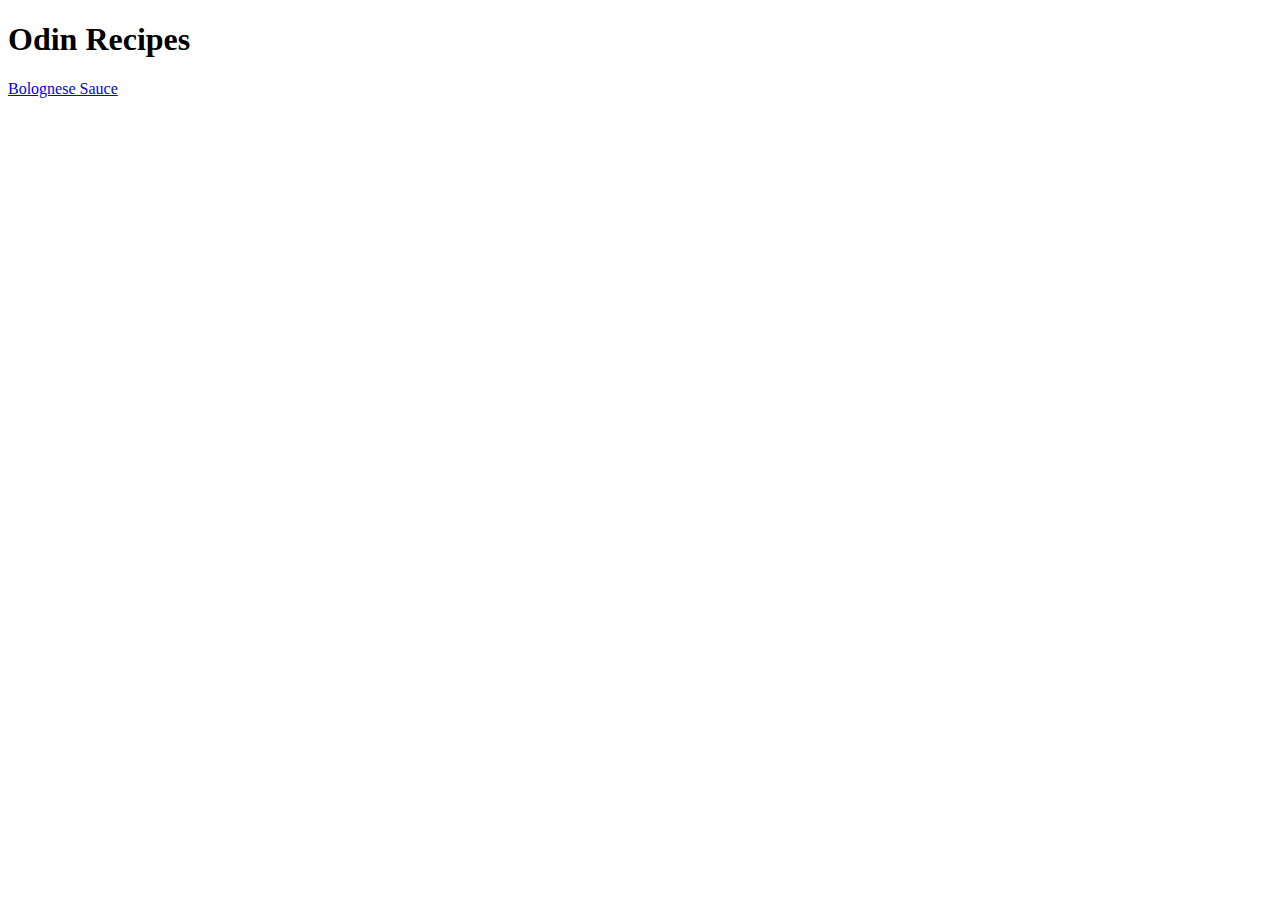
==== index.html @ e72d9050 "add index, recipe & 1st recipe, img & 1st img" ====
<!DOCTYPE html>
<html lang="en">
    <head>
        <meta charset="utf-8">
        <title>Mizuking765's Odin Recipes Project</title>
    </head>
    <body>
        <h1>Odin Recipes</h1>
        <a href="recipes/bolognese.html">Bolognese Sauce</a>
    </body>
</html>
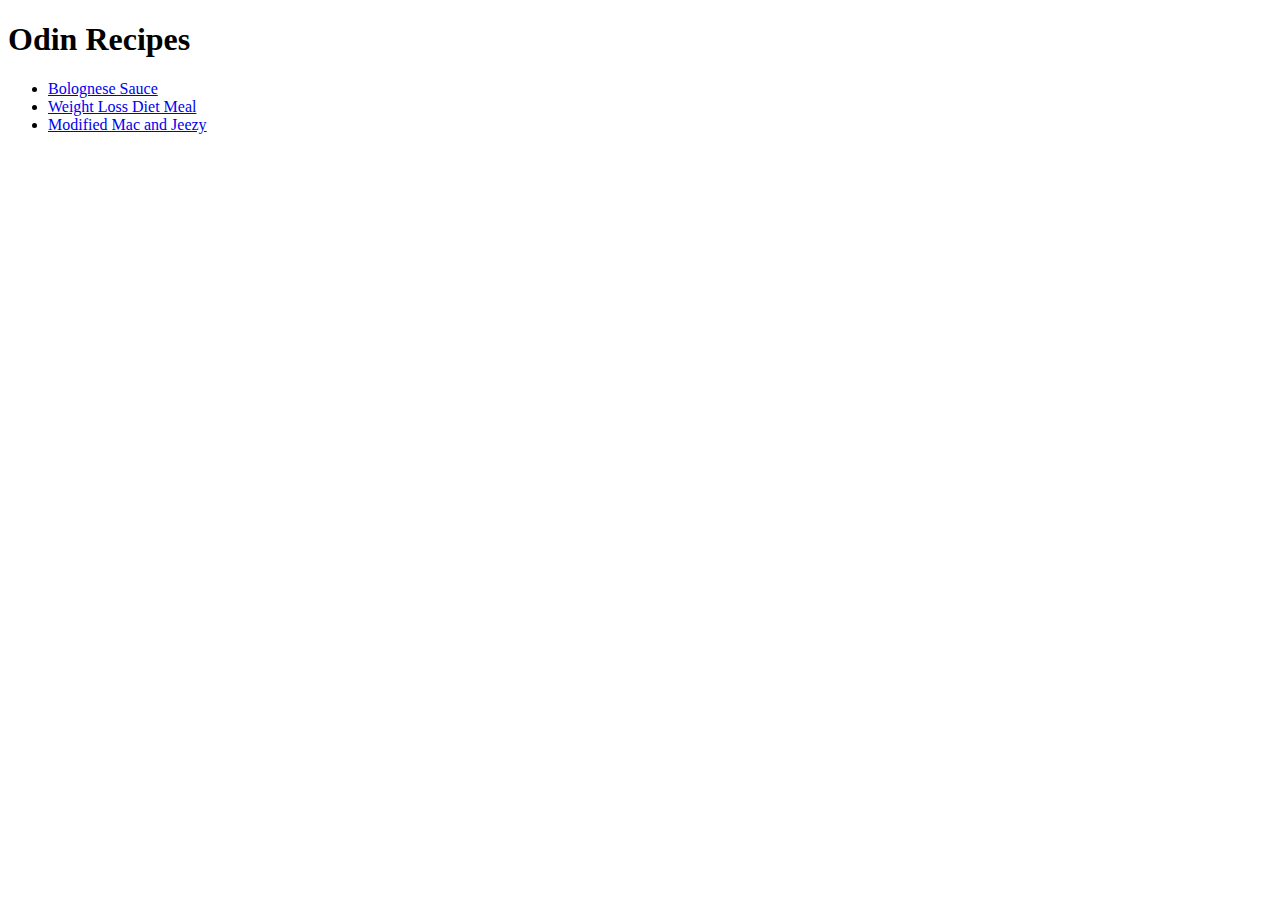
==== commit eff1ad16: "add mac and jeezy to index" ====
--- a/index.html
+++ b/index.html
@@ -6,6 +6,10 @@
     </head>
     <body>
         <h1>Odin Recipes</h1>
-        <a href="recipes/bolognese.html">Bolognese Sauce</a>
+        <ul>
+        <li><a href="recipes/bolognese.html">Bolognese Sauce</a></li>
+        <li><a href="recipes/diet.html">Weight Loss Diet Meal</a></li>
+        <li><a href="recipes/macandjeezy.html">Modified Mac and Jeezy</a></li>
+        </ul>
     </body>
 </html>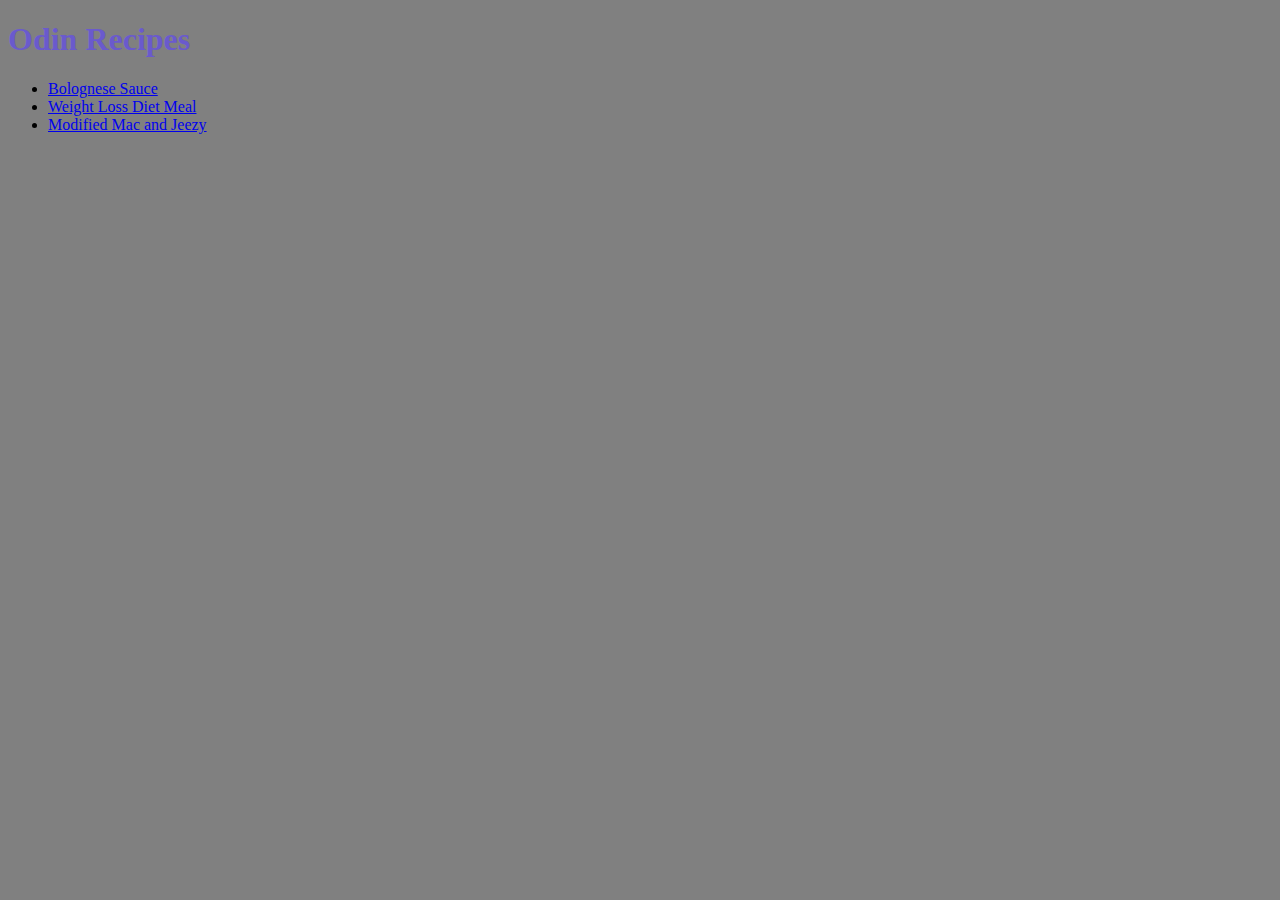
==== commit 5358e1e4: "change color of text and background; set fonts for list elements" ====
--- a/index.html
+++ b/index.html
@@ -3,6 +3,7 @@
     <head>
         <meta charset="utf-8">
         <title>Mizuking765's Odin Recipes Project</title>
+        <link rel="stylesheet" href="style.css" />
     </head>
     <body>
         <h1>Odin Recipes</h1>
--- a/style.css
+++ b/style.css
@@ -0,0 +1,9 @@
+body {
+    background-color:grey;
+}
+li {
+    font-family:"Verdana","Times New Roman", sans-serif;
+}
+h1 {
+    color:slateblue
+}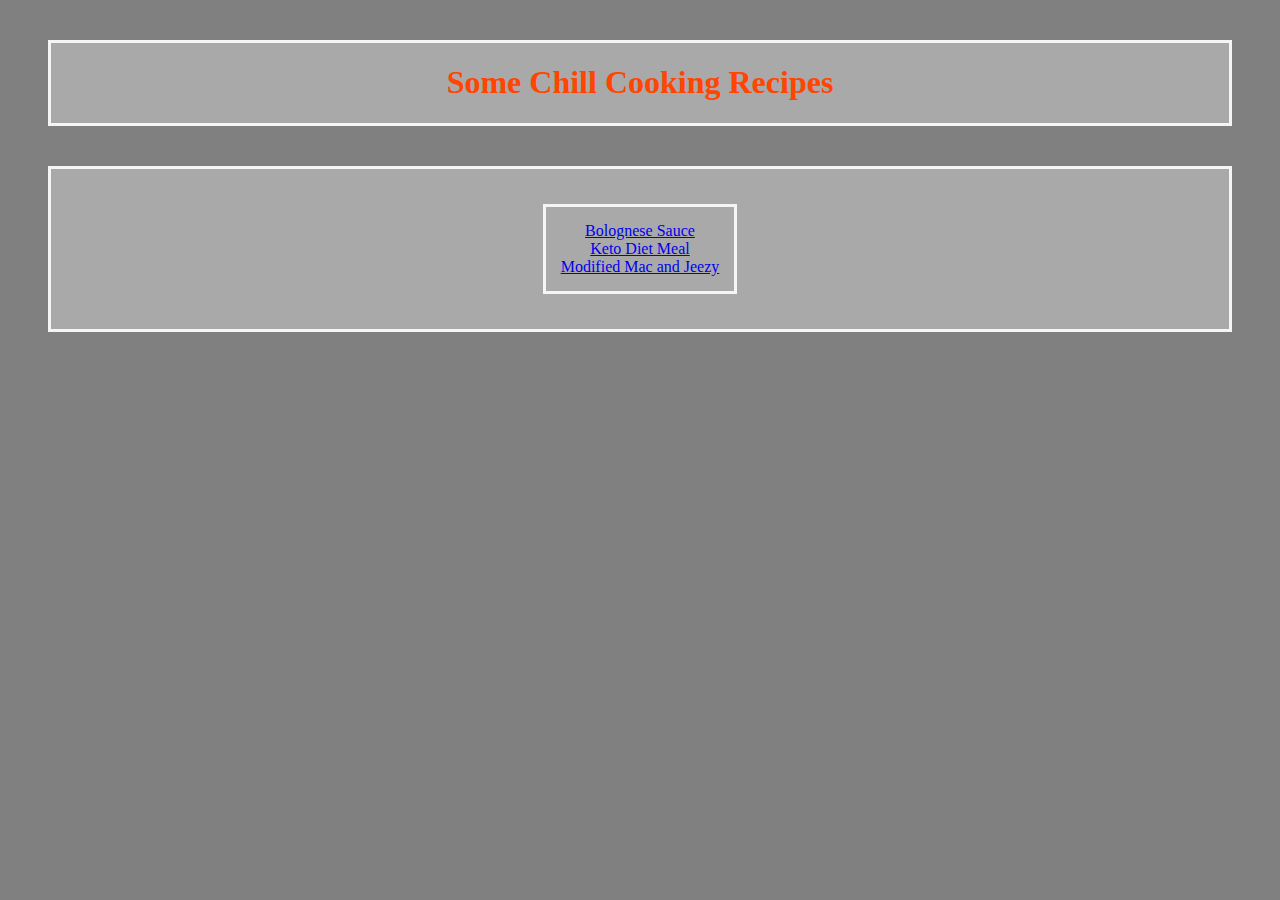
==== commit 1b3b5d2b: "make lots of changes" ====
--- a/index.html
+++ b/index.html
@@ -2,15 +2,20 @@
 <html lang="en">
     <head>
         <meta charset="utf-8">
-        <title>Mizuking765's Odin Recipes Project</title>
+        <title>Mizuking765's TOP Recipes Project</title>
         <link rel="stylesheet" href="style.css" />
     </head>
     <body>
-        <h1>Odin Recipes</h1>
-        <ul>
-        <li><a href="recipes/bolognese.html">Bolognese Sauce</a></li>
-        <li><a href="recipes/diet.html">Weight Loss Diet Meal</a></li>
-        <li><a href="recipes/macandjeezy.html">Modified Mac and Jeezy</a></li>
-        </ul>
+        <div class="header">
+            <h1>Some Chill Cooking Recipes</h1>
+        </div>
+        <div class="recipe-container">
+            <div class="recipes">
+                <div class="bolognese"><a href="recipes/bolognese.html">Bolognese Sauce</a></div>
+                <div class="diet"><a href="recipes/diet.html">Keto Diet Meal</a></div>
+                <div class="macandjeezy"><a href="recipes/macandjeezy.html">Modified Mac and Jeezy</a></div>
+            </div>
+        </div>
+    </div>    
     </body>
 </html>--- a/style.css
+++ b/style.css
@@ -1,9 +1,37 @@
 body {
-    background-color:grey;
+    background-color: gray;
 }
 li {
     font-family:"Verdana","Times New Roman", sans-serif;
 }
 h1 {
-    color:slateblue
-}+    color: orangered;
+}
+.header {
+    background-color: darkgray;
+    border: 3px solid whitesmoke;
+    display: flex;
+    align-items: center;
+    justify-content: center;
+    margin: 40px;
+
+}
+.recipe-container {
+    background-color:darkgray;
+    border: 3px solid whitesmoke;
+    display: flex;
+    align-items: center;
+    justify-content: space-around;
+    margin: 40px;
+    margin-top: 15px;
+    padding: 20px;
+}
+.recipes {
+    border: 3px solid whitesmoke;
+    padding: 15px;
+    margin: 15px;
+    display: flex;
+    align-items: center;
+    justify-content: space-between;
+    flex-direction: column;
+}
